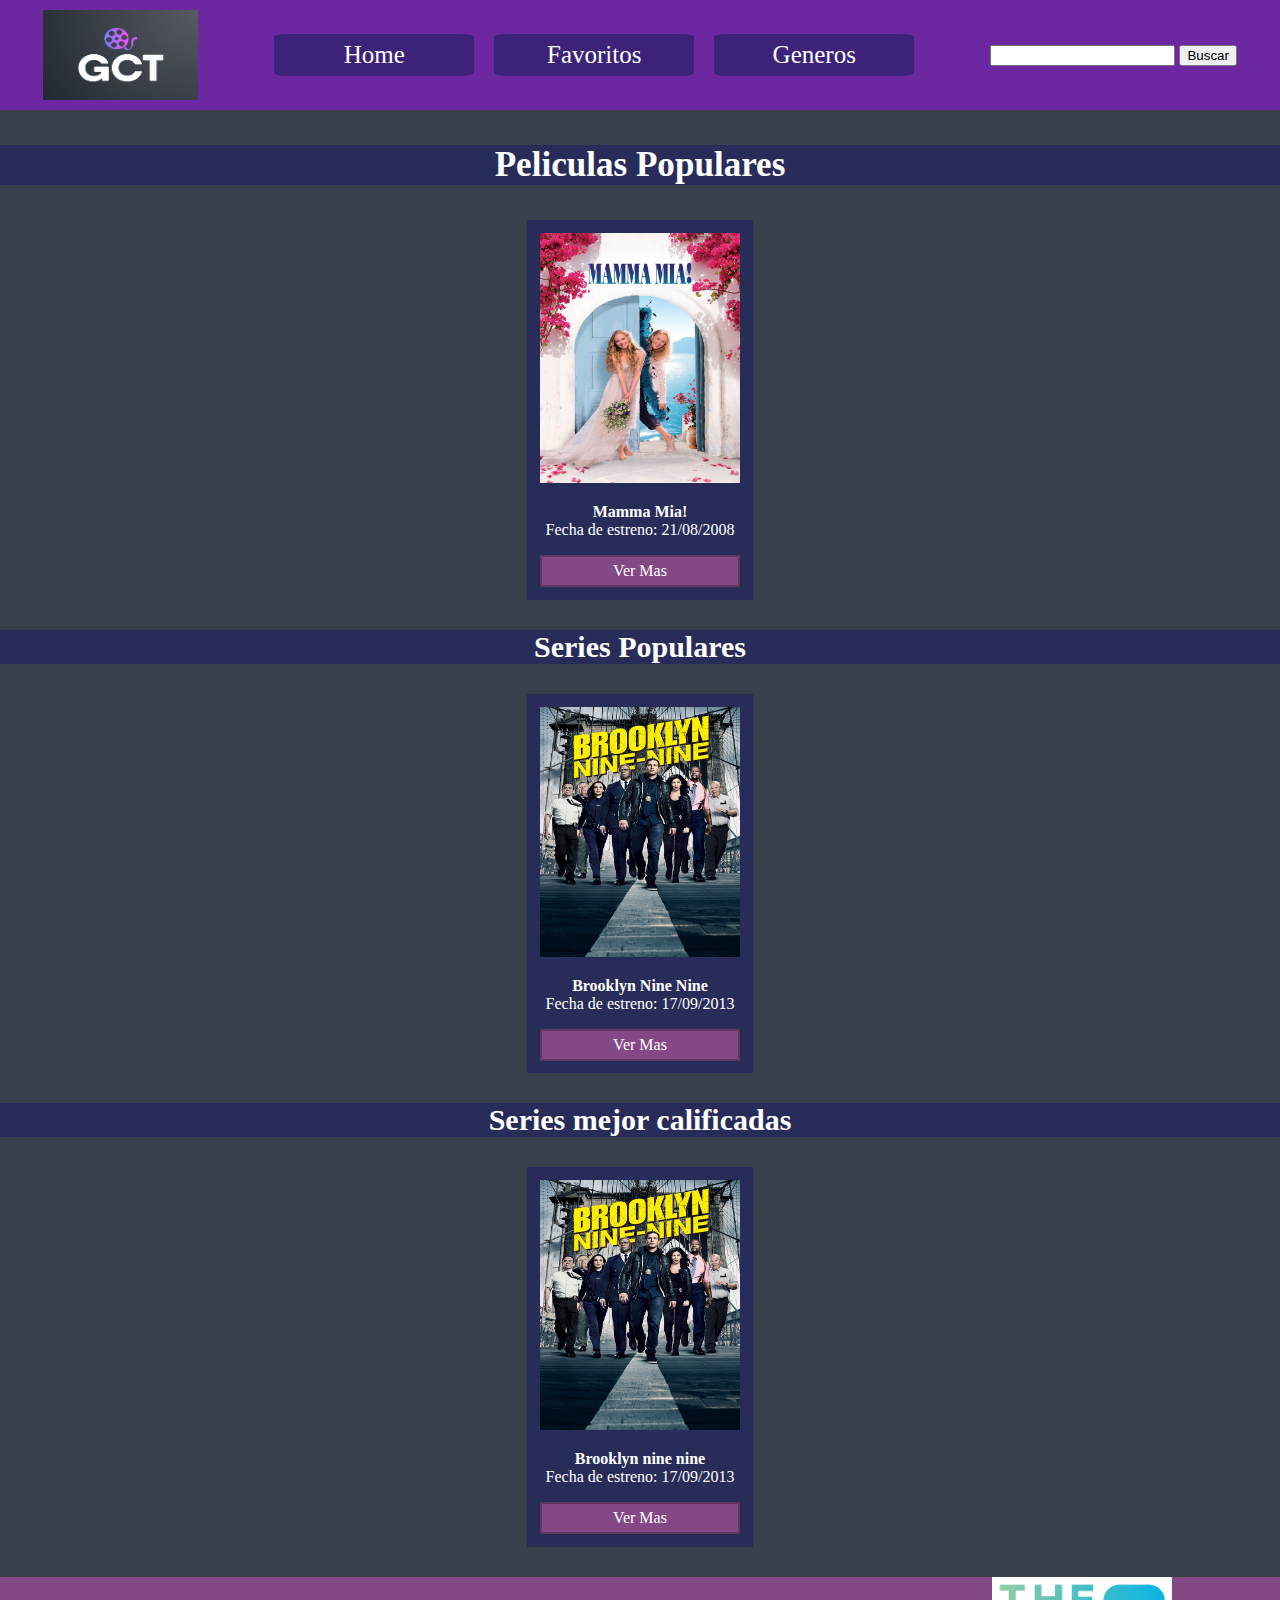
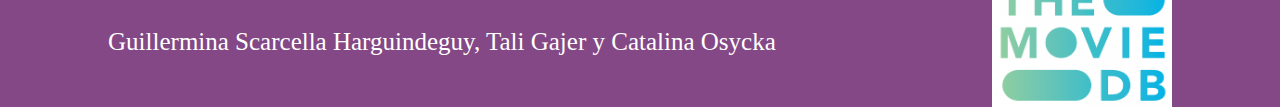
==== index.html @ 6f486628 "search results" ====
<!DOCTYPE html>
<html lang="en">

<head>
    <meta charset="UTF-8">
    <meta http-equiv="X-UA-Compatible" content="IE=edge">
    <meta name="viewport" content="width=device-width, initial-scale=1.0">
    <title>Home</title>
    <link rel="stylesheet" href="./css/style.css">

</head>

<body class="cuerpo">
    <header>
        <img src="./img/LOGO.png" alt="imagen del logo" class="logo">
        <!--imagen del logo-->

        <nav class="nav">
            <a href="./index.html" class="nav">Home</a> <!--ruta relativa-->
            <a href="./favorite.html" class="nav">Favoritos</a>
            <a href="./genres.html" class="nav">Generos</a>
        </nav>

        <form action="./search-results.html" method="get"> <!--formulario de busqueda, metodo de envio-->
            <input type="search" name="busquedacodigo">
            <button type="submit">Buscar </button>
        </form>
    </header>


    <main>


        <ul>
            <div class="listados">
                <h3>Peliculas Populares</h3>
            </div>
            <!-- 5 peliculas populares-->
            <section class="caja caja_peliculas">
                <article class="fondo">
                    <img src="./img/MammaMiacover copy.webp" width="200" height="250" alt="imagen Mamma Mia">
                    <p class="textoindex"> <b> Mamma Mia!</b> <br>
                        Fecha de estreno: 21/08/2008 </p>
                    <a href="./detail-movie.html" class="img">Ver Mas</a>
                </article>
            </section>


            <h3 class="listados">Series Populares</h3>
            <!-- 5 series populares-->
            <section class="caja caja_series">
                <article class="fondo">
                    <img src="./img/B99Cover copy.jpeg" width="200" height="250" alt="imagen b99">
                    <p class="textoindex"> <b>Brooklyn Nine Nine</b> <br>
                        Fecha de estreno: 17/09/2013</p>
                    <a href="./detail-serie.html" class="img">Ver Mas</a>
                </article>                
            </section>


            <h3 class="listados">Series mejor calificadas</h3>
            <section class="caja caja_mejorCalificadas">
                <article class="fondo">
                    <img src="./img/B99Cover copy.jpeg" width="200" height="250" alt="imagen b99">
                    <p class="textoindex"> <b>Brooklyn nine nine</b> <br>
                        Fecha de estreno: 17/09/2013</p>
                    <a href="./detail-serie.html" class="img">Ver Mas</a>
                </article>
            </section>

        </ul>

    </main>
    
    <footer>
        Guillermina Scarcella Harguindeguy, Tali Gajer y Catalina Osycka
        <img src="./img/logo TMDB.png" alt="imagen del logo" class="logo1">
    </footer>
    <script src="./js/index.js" type="text/javascript"></script>
</body>

</html>
---- css/style.css ----
* {
    box-sizing: border-box;
}

/* Estilo HEADER Y FOOTER */
header {
    display: flex;
    flex-wrap: wrap;
    flex-direction: row;
    justify-content: space-around;
    align-items: center;
    background-color: #6d28a1;
    background-size: cover;
    padding: 10px;
}

.logo{
    width: 155px;
    height: 90px;
}

.logo1{
    width: 180px;
    height: 130px;
}

a.nav {
    justify-content: space-around;
    color: white;
    font-size: 25px;
    background-color: #1e20619e;
    padding: 1%;
    width: 200px;
    border-radius: 7%;
    margin: 10px;
}

nav.nav {
    display: flex;
    justify-content: space-between;
    flex-wrap: wrap;
}



body {
    margin: 0px;
}


footer {
    display: flex;
    flex-wrap: wrap;
    flex-direction: row;
    justify-content: space-around;
    align-items: center;
    background-color: rgb(131, 72, 133);
    color: white;
    font-size: 25px;
    width: 100%;
    height: 160 px;

}


/* Estilo HOME (index) */
a {
    display: flex;
    text-decoration: none;
}

nav {
    display: flex;
    justify-content: space-between;
}

.listados {
    color: white;
    text-align: center;
    background-color: #1e20619e;
    background-size: 100%;
    font-size: 30px;

}

.caja {
    display: flex; /* defini al contenedor padre como un un contenedor flexible.*/
    flex-wrap: wrap; /*container respete los anchos de sus hijos.*/
    flex-direction: row; /*crear filas*/
    justify-content: space-evenly; /*alinear contenido sobre el main axis*/
    margin-bottom: 30px;
}

li {
    list-style-type: none;
}

.textoindex {
    color: white;
    text-align: center;
}

.cuerpo {
    background-color: #37404b;
}

a.img {
    /*boton ver mas*/
    background-color: rgb(131, 72, 133);
    border: solid 2px rgb(95 55 96);
    padding-top: 5px;
    padding-bottom: 5px;
    padding-right: 15px;
    padding-left: 15px;
    color: white;

    justify-content: space-around;
}

.fondo {
    background-color: #1e20619e;
    padding: 1%;
}

ul {
    padding: 0px;
}

/* Estilo DETALLE PELICULAS (detail-movie) */
.bodydetailmovie {
    background-image: url(../img/MammaMiacover\ copy.webp);
    background-repeat: no-repeat;
    background-size: cover;
    background-attachment: fixed;
    height: 100%;
    color: rgb(0, 0, 0);
}

.maindetailmovie {
    background-color: #37404b;
    width: 90vw;
    margin: auto;
    margin-top: 2%;
    margin-bottom: 2%;
    padding: 2%;
}

.section1detailmovie {
    display: flex;
    flex-wrap: wrap;
    flex-direction: row;
    justify-content: space-between;
    align-items: stretch;
}

.movieposterdetailmovie {
    width: 35%;
    height: initial;
}

.articlesection1detailmovie {
    background-color: rgba(255, 255, 255, 0.56);
    padding: 2%;
    text-align: center;
    width: 50vw;
    border-radius: 5%;
    border: dotted 5px #37404b;
    font-size: 24px;
}

.titledetailmovie {
    font-size: 70px;
    margin: 2%;
    margin-bottom: 60px;
}

.psection1detailmovie {
    margin-top: 0%;
    margin-bottom: 65px;
}

.h4section1detailmovie {
    margin-bottom: 2%;
}

.section2detailmovie {
    background-color: rgba(255, 255, 255, 0.56);
    padding: 1% 5% 2% 5%;
    text-align: center;
    margin: 2%;
    margin-left: 0;
    margin-right: 0;
    font-size: 18px;
}

.section3detailmovie {
    display: flex;
    flex-wrap: wrap;
    flex-direction: row;
    justify-content: space-around;
    align-items: stretch;
}

.articlesection3detailmovie {
    width: 20%;
    background-color: rgba(255, 255, 255, 0.56);
    border-radius: 10%;
    text-align: center;
    padding-top: 4%;
}

.h4section3detailmovie {
    font-size: larger;
}

.listsdetailmovie {
    padding-left: 0%;
}

.itemlista1detailmovie {
    list-style-type: none;
    width: 70%;
    height: 50px;
    text-align: center;
    background-color: rgb(131, 72, 133);
    border: solid 2px rgb(95 55 96);
    padding: 12px;
    margin: 5% 15%;
    border-radius: 20%;
}

.actoresdetailmovie {
    list-style-type: none;
    margin: 5%;
}

.linknavdetailmovie {
    text-decoration: none;
    color: white;
    font-weight: bolder;
    display: flex;
    justify-content: center;
}


.trailerdetailmovie {
    width: 50%;
}

.articlebuttondetailmovie {
    display: flex;
    justify-content: center;
    margin-top: 28px;
}

.buttondetailmovie {
    background-color: rgb(131, 72, 133);
    border: solid 2px rgba(255, 255, 255, 0.56);
    color: white;
    padding: 12px 24px;
}


/* Estilo DETALLE SERIES (detail-serie) */

.bodydetailserie {
    background-image: url(../img/B99Cover\ copy.jpeg);
    background-repeat: no-repeat;
    background-size: cover;
    background-attachment: fixed;
    height: 100%;
    color: rgb(0, 0, 0);
}


/* Estilo FAVORITOS (favorite) */




/* Estilo GENEROS (genres) */
.titulogeneros {
    text-align: center;
    /*define la alineacion del texto*/
    margin-top: 20px;
    text-decoration: none;
    font-size: xx-large;
    padding: 10px;
    background: #6d28a1;
    color: white;
}

.lista-generos,
.lista-generos-series {
    display: flex;
    /*Definir al contenedor padre como contenedor flexible*/
    justify-content: space-around;
    /*main axis*/
    align-items: center;
   /*cross axis*/
    flex-direction: column;
    padding: 25px;


}

.genero-terror,
.genero-romance,
.genero-accion,
.genero-musical,
.genero-comedia,
.genero-fantasia,
.genero-drama {  /*#ID*/
    padding-right: 30px;
    font-size: 30px;
    background: rgb(131, 72, 133);
    border: solid 2px rgb(95 55 96); /*estilo de linea*/
    text-align: center;
    margin: 10px 0px;
    padding: 10px;
    color: rgb(240, 240, 232);
    border-radius: 10%; /*las puntas redondas*/
}

.body-generos {
    background: #37404b;
    background-repeat: no-repeat;
    background-size: cover;
    margin: 0px;
}

.linkgenerosseries {
    text-decoration: none;
    color: white;
}

.titulopeliculas,
.tituloseries {
    text-align: center;
    background: #1e20619e;
    color: white;
    padding: 5px;
}

.articleseries {
    padding: 0px;
    /*para que no haya espacio en los costados*/
}

.articlepeliculas {
    padding: 0px;
}

.genero-drama,
.genero-fantasia,
.genero-accion,
.genero-drama {
    color: white;
    text-align: center;
}

/*si un elemento no tiene declarado width, se le da el 100% de su padre contenedor */

/* Estilo DETALLE DEL GENERO (detail-genres) */

.bodydetail {
    background-color: #37404b;
}

.tituloterror {
    text-align: center;
    margin: 20px;
    text-decoration: none;
    font-size: xx-large;
    padding: 10px;
    color: white;
    background: rgba(110, 93, 151, 0.824);
}

/* Estilo RESULTADO DE BUSQUEDA (search-results) */

.listados-ocultado {
    display: none;
    /*oculta un elemento en la vista, no lo elimina de la estructura del HTML. Es un efecto visual.*/
}

/* RESPONSIVE*/

@media (max-width: 768px){

    header {
        flex-direction: column;
        padding: 10px 0;

    }

    .fondo{
        margin: 10px;
    }

    .peli-genero{
        margin: 15px;
    }

    .section1detailmovie {
        display: flex;
        flex-wrap: wrap;
        flex-direction: column;
        justify-content: space-between;
        align-items: stretch;
    }

    .movieposterdetailmovie {
        width: 100%;
        height: initial;
    }

    .articlesection1detailmovie {
        width: 100%;
        margin-top: 15px;
        margin-bottom: 0px;
    }

    .section2detailmovie{
        margin-top: 15px;
        margin-bottom: 0px;
    }

    .section3detailmovie {
        display: flex;
        flex-wrap: wrap;
        flex-direction: column;
        justify-content: space-around;
        align-items: stretch;
    }

    .articlesection3detailmovie {
        width: 100%;
        margin-bottom: 0px;
        margin-top: 15px;
    }

    .trailerdetailmovie {
        width: 100%;
    }

    footer {
        
        height: auto;
        text-align: center;
    }

}

@media(max-width: 420px) {

    
    header {
        flex-direction: column;
        padding: 10px 0;

    }

    nav.nav {
        flex-direction: column;
    }

    .caja {
        flex-direction: column;
        justify-content: center;
        align-items: center;
        padding: 10px;
    }

    .fondo {
        padding: 2%;
        margin-bottom: 15px;
    }

    footer {
        
        height: auto;
        text-align: center;
    }


    .section1detailmovie {
        display: flex;
        flex-wrap: wrap;
        flex-direction: column;
        justify-content: space-between;
        align-items: stretch;
    }

    .movieposterdetailmovie {
        width: 100%;
        height: initial;
    }

    .articlesection1detailmovie {
        width: 100%;
        margin-top: 15px;
        margin-bottom: 0px;
    }

    .section2detailmovie{
        margin-top: 15px;
        margin-bottom: 0px;
    }

    .section3detailmovie {
        display: flex;
        flex-wrap: wrap;
        flex-direction: column;
        justify-content: space-around;
        align-items: stretch;
    }

    .articlesection3detailmovie {
        width: 100%;
        margin-bottom: 0px;
        margin-top: 15px;
    }

    .trailerdetailmovie {
        width: 100%;
    }
    
    .articlebuttondetailmovie{
        margin-bottom: 20px;
    }

    .peli-genero{
        margin-bottom: 45px;
    }

}
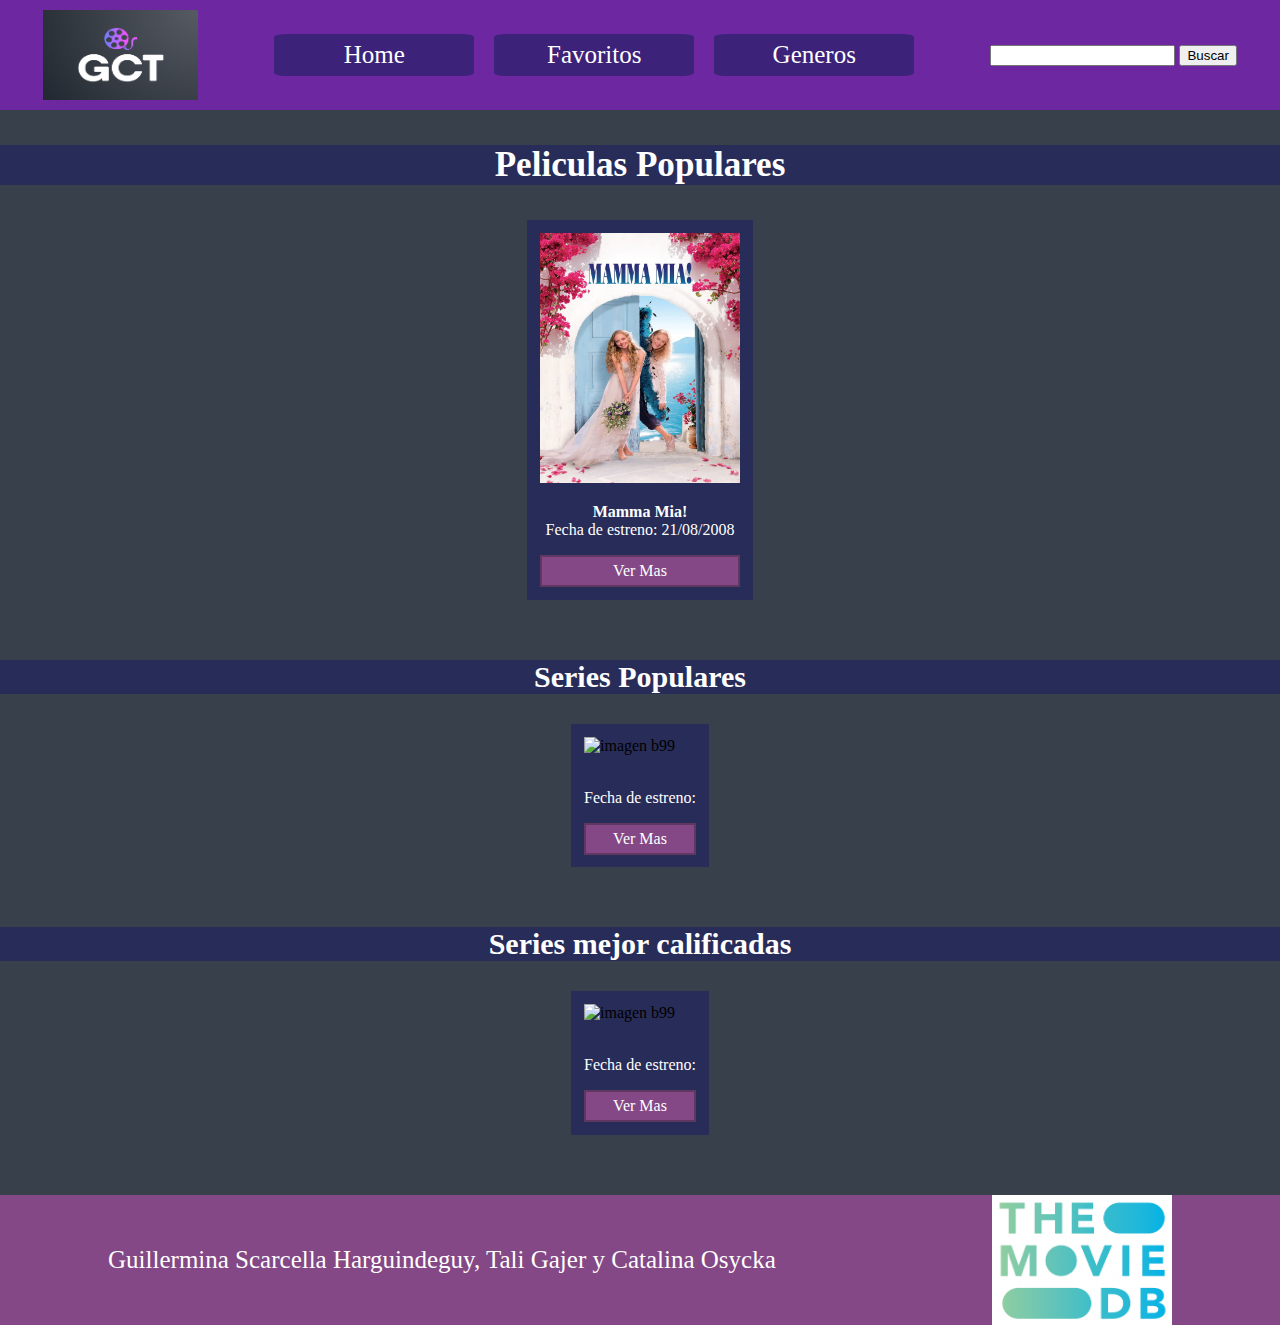
==== commit 6ec4b9f5: "termino search results" ====
--- a/index.html
+++ b/index.html
@@ -21,8 +21,8 @@
             <a href="./genres.html" class="nav">Generos</a>
         </nav>
 
-        <form action="./search-results.html" method="get"> <!--formulario de busqueda, metodo de envio-->
-            <input type="search" name="busquedacodigo">
+        <form  class="formulario" action="./search-results.html" method="get"> <!--formulario de busqueda, metodo de envio-->
+            <input type="search" name="busquedacodigo" value="">
             <button type="submit">Buscar </button>
         </form>
     </header>
@@ -50,9 +50,9 @@
             <!-- 5 series populares-->
             <section class="caja caja_series">
                 <article class="fondo">
-                    <img src="./img/B99Cover copy.jpeg" width="200" height="250" alt="imagen b99">
-                    <p class="textoindex"> <b>Brooklyn Nine Nine</b> <br>
-                        Fecha de estreno: 17/09/2013</p>
+                    <img src="" width="200" height="250" alt="imagen b99">
+                    <p class="textoindex"> <b></b> <br>
+                        Fecha de estreno: </p>
                     <a href="./detail-serie.html" class="img">Ver Mas</a>
                 </article>                
             </section>
@@ -61,9 +61,9 @@
             <h3 class="listados">Series mejor calificadas</h3>
             <section class="caja caja_mejorCalificadas">
                 <article class="fondo">
-                    <img src="./img/B99Cover copy.jpeg" width="200" height="250" alt="imagen b99">
-                    <p class="textoindex"> <b>Brooklyn nine nine</b> <br>
-                        Fecha de estreno: 17/09/2013</p>
+                    <img src="" width="200" height="250" alt="imagen b99">
+                    <p class="textoindex"> <b></b> <br>
+                        Fecha de estreno: </p>
                     <a href="./detail-serie.html" class="img">Ver Mas</a>
                 </article>
             </section>
--- a/css/style.css
+++ b/css/style.css
@@ -120,6 +120,9 @@
 .fondo {
     background-color: #1e20619e;
     padding: 1%;
+    align-items: center;
+    max-width: 260px;
+    margin-bottom: 30px;
 }
 
 ul {
@@ -128,7 +131,7 @@
 
 /* Estilo DETALLE PELICULAS (detail-movie) */
 .bodydetailmovie {
-    background-image: url(../img/MammaMiacover\ copy.webp);
+    background-color: #1e2061;
     background-repeat: no-repeat;
     background-size: cover;
     background-attachment: fixed;
@@ -264,7 +267,7 @@
 /* Estilo DETALLE SERIES (detail-serie) */
 
 .bodydetailserie {
-    background-image: url(../img/B99Cover\ copy.jpeg);
+    background-color: #1e2061;
     background-repeat: no-repeat;
     background-size: cover;
     background-attachment: fixed;
@@ -298,7 +301,7 @@
     /*main axis*/
     align-items: center;
    /*cross axis*/
-    flex-direction: column;
+    flex-direction: row;
     padding: 25px;
 
 
@@ -383,6 +386,10 @@
     display: none;
     /*oculta un elemento en la vista, no lo elimina de la estructura del HTML. Es un efecto visual.*/
 }
+.animacionDeCarga {
+    display: flex;
+    justify-content: center;
+}
 
 /* RESPONSIVE*/
 
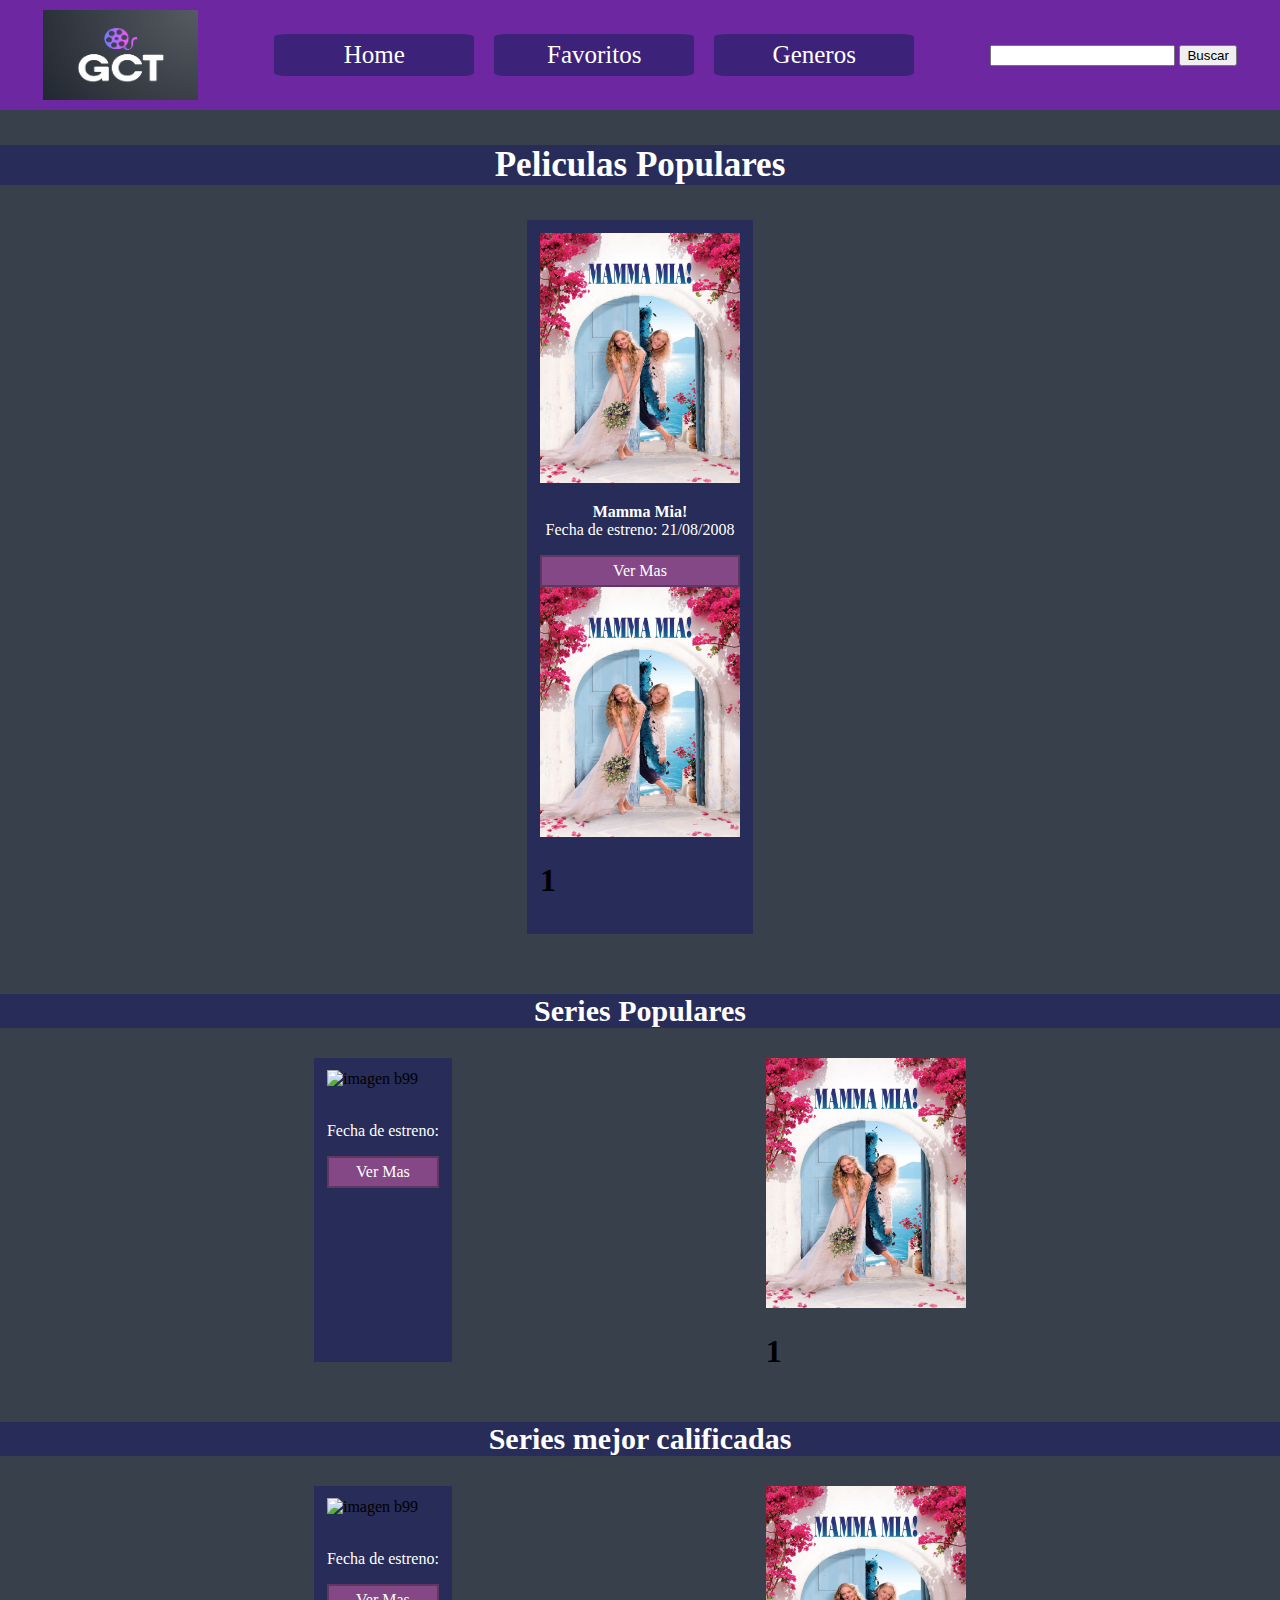
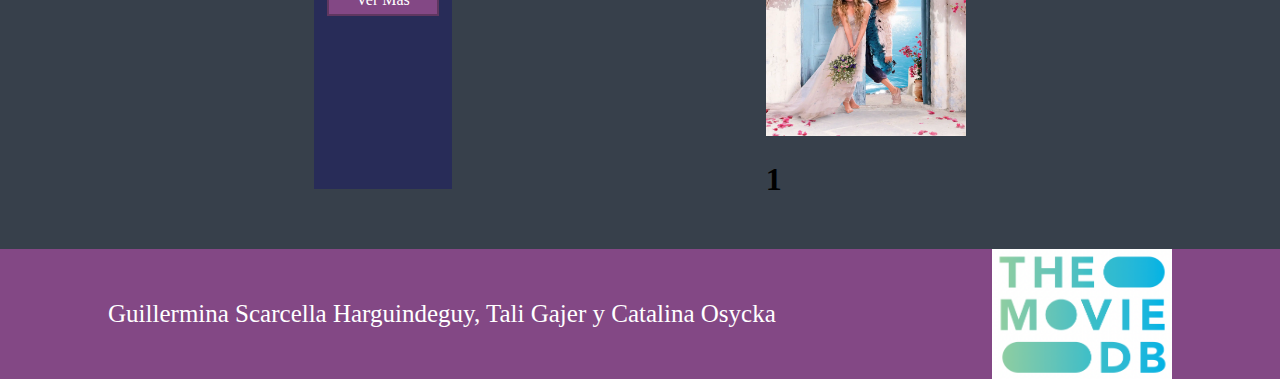
==== commit 18870293: "Carrusel index" ====
--- a/index.html
+++ b/index.html
@@ -42,6 +42,19 @@
                     <p class="textoindex"> <b> Mamma Mia!</b> <br>
                         Fecha de estreno: 21/08/2008 </p>
                     <a href="./detail-movie.html" class="img">Ver Mas</a>
+                    <div class="uk-position-relative uk-visible-toggle uk-light" tabindex="-1" uk-slider>
+
+                        <ul class="uk-slider-items uk-child-width-1-2 uk-child-width-1-3@s uk-child-width-1-4@m">
+                            <li>
+                            <img src="./img/MammaMiacover copy.webp" width="200" height="250" alt="">
+                            <div class="uk-position-center uk-panel"><h1>1</h1></div>
+                            </li>
+                        </ul>
+            
+                        <a class="uk-position-center-left uk-position-small uk-hidden-hover" href="#" uk-slidenav-previous uk-slider-item="previous"></a>
+                        <a class="uk-position-center-right uk-position-small uk-hidden-hover" href="#" uk-slidenav-next uk-slider-item="next"></a>
+                
+                    </div>
                 </article>
             </section>
 
@@ -55,6 +68,19 @@
                         Fecha de estreno: </p>
                     <a href="./detail-serie.html" class="img">Ver Mas</a>
                 </article>                
+                <div class="uk-position-relative uk-visible-toggle uk-light" tabindex="-1" uk-slider>
+
+                    <ul class="uk-slider-items uk-child-width-1-2 uk-child-width-1-3@s uk-child-width-1-4@m">
+                        <li>
+                        <img src="./img/MammaMiacover copy.webp" width="200" height="250" alt="">
+                        <div class="uk-position-center uk-panel"><h1>1</h1></div>
+                        </li>
+                    </ul>
+        
+                    <a class="uk-position-center-left uk-position-small uk-hidden-hover" href="#" uk-slidenav-previous uk-slider-item="previous"></a>
+                    <a class="uk-position-center-right uk-position-small uk-hidden-hover" href="#" uk-slidenav-next uk-slider-item="next"></a>
+            
+                </div>
             </section>
 
 
@@ -66,6 +92,19 @@
                         Fecha de estreno: </p>
                     <a href="./detail-serie.html" class="img">Ver Mas</a>
                 </article>
+                <div class="uk-position-relative uk-visible-toggle uk-light" tabindex="-1" uk-slider>
+
+                    <ul class="uk-slider-items uk-child-width-1-2 uk-child-width-1-3@s uk-child-width-1-4@m">
+                        <li>
+                        <img src="./img/MammaMiacover copy.webp" width="200" height="250" alt="">
+                        <div class="uk-position-center uk-panel"><h1>1</h1></div>
+                        </li>
+                    </ul>
+        
+                    <a class="uk-position-center-left uk-position-small uk-hidden-hover" href="#" uk-slidenav-previous uk-slider-item="previous"></a>
+                    <a class="uk-position-center-right uk-position-small uk-hidden-hover" href="#" uk-slidenav-next uk-slider-item="next"></a>
+            
+                </div>
             </section>
 
         </ul>
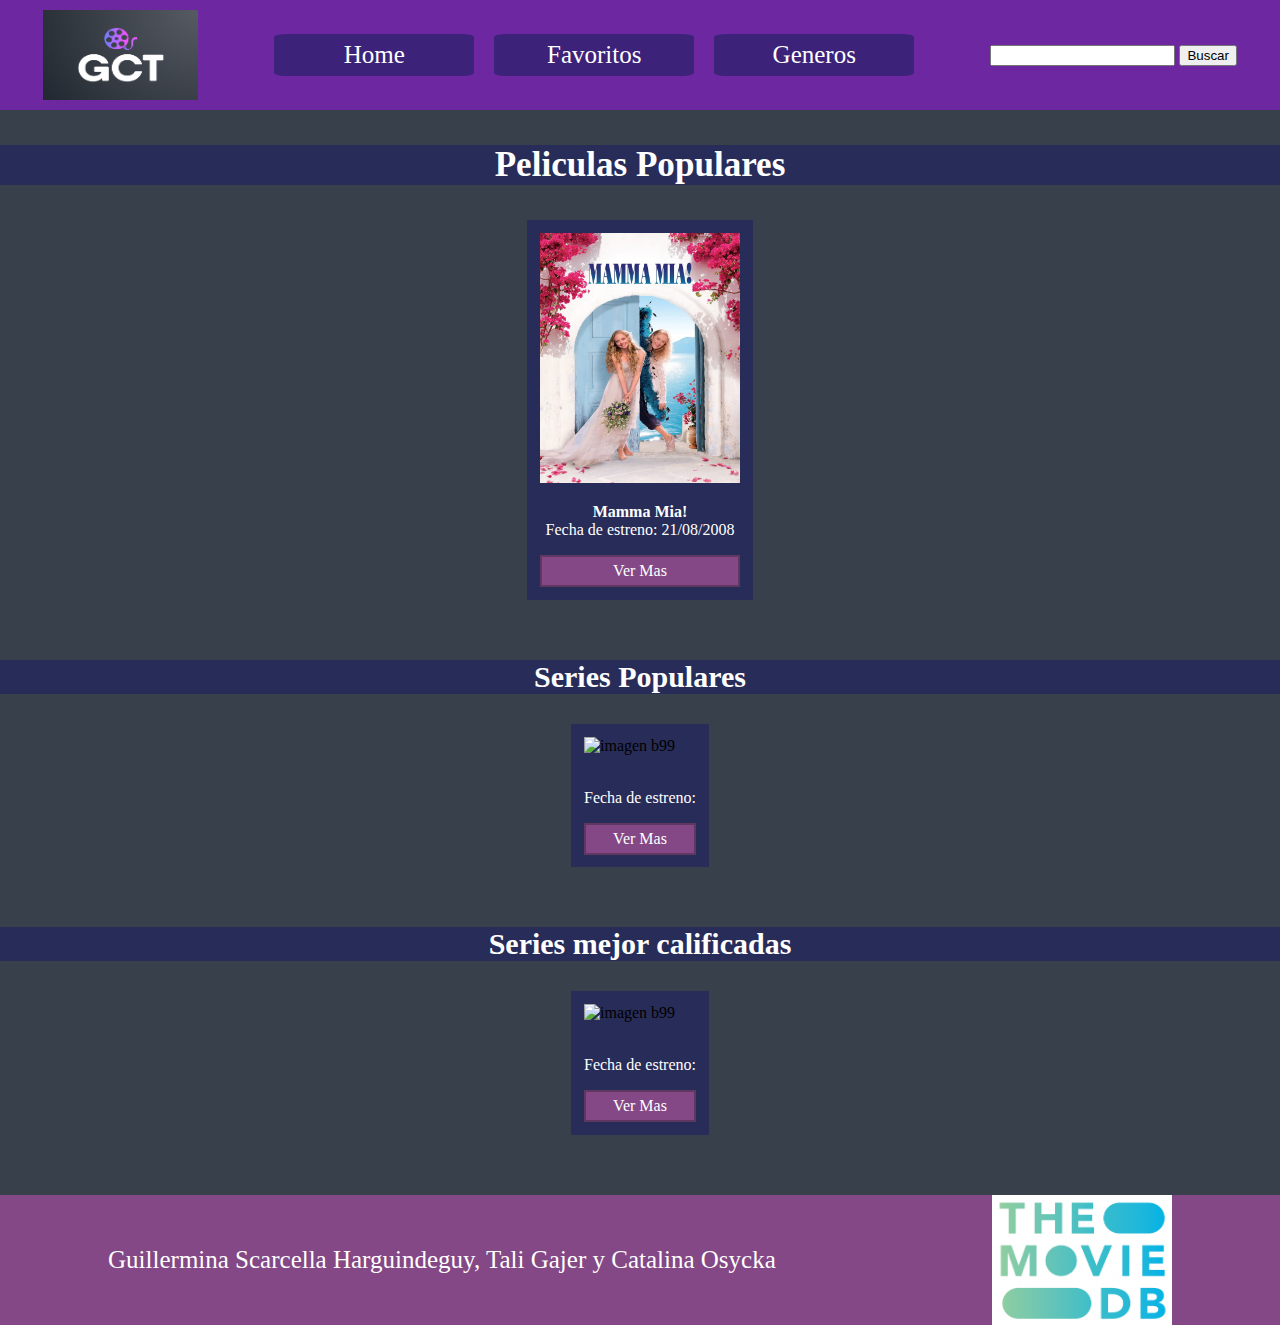
==== commit 203d3332: "saque carrusel" ====
--- a/index.html
+++ b/index.html
@@ -7,6 +7,9 @@
     <meta name="viewport" content="width=device-width, initial-scale=1.0">
     <title>Home</title>
     <link rel="stylesheet" href="./css/style.css">
+
+    <!-- <script src="js/uikit.min.js"></script>
+    <script src="js/uikit-icons.min.js"></script>        -->
 
 </head>
 
@@ -42,19 +45,6 @@
                     <p class="textoindex"> <b> Mamma Mia!</b> <br>
                         Fecha de estreno: 21/08/2008 </p>
                     <a href="./detail-movie.html" class="img">Ver Mas</a>
-                    <div class="uk-position-relative uk-visible-toggle uk-light" tabindex="-1" uk-slider>
-
-                        <ul class="uk-slider-items uk-child-width-1-2 uk-child-width-1-3@s uk-child-width-1-4@m">
-                            <li>
-                            <img src="./img/MammaMiacover copy.webp" width="200" height="250" alt="">
-                            <div class="uk-position-center uk-panel"><h1>1</h1></div>
-                            </li>
-                        </ul>
-            
-                        <a class="uk-position-center-left uk-position-small uk-hidden-hover" href="#" uk-slidenav-previous uk-slider-item="previous"></a>
-                        <a class="uk-position-center-right uk-position-small uk-hidden-hover" href="#" uk-slidenav-next uk-slider-item="next"></a>
-                
-                    </div>
                 </article>
             </section>
 
@@ -68,19 +58,6 @@
                         Fecha de estreno: </p>
                     <a href="./detail-serie.html" class="img">Ver Mas</a>
                 </article>                
-                <div class="uk-position-relative uk-visible-toggle uk-light" tabindex="-1" uk-slider>
-
-                    <ul class="uk-slider-items uk-child-width-1-2 uk-child-width-1-3@s uk-child-width-1-4@m">
-                        <li>
-                        <img src="./img/MammaMiacover copy.webp" width="200" height="250" alt="">
-                        <div class="uk-position-center uk-panel"><h1>1</h1></div>
-                        </li>
-                    </ul>
-        
-                    <a class="uk-position-center-left uk-position-small uk-hidden-hover" href="#" uk-slidenav-previous uk-slider-item="previous"></a>
-                    <a class="uk-position-center-right uk-position-small uk-hidden-hover" href="#" uk-slidenav-next uk-slider-item="next"></a>
-            
-                </div>
             </section>
 
 
@@ -92,19 +69,6 @@
                         Fecha de estreno: </p>
                     <a href="./detail-serie.html" class="img">Ver Mas</a>
                 </article>
-                <div class="uk-position-relative uk-visible-toggle uk-light" tabindex="-1" uk-slider>
-
-                    <ul class="uk-slider-items uk-child-width-1-2 uk-child-width-1-3@s uk-child-width-1-4@m">
-                        <li>
-                        <img src="./img/MammaMiacover copy.webp" width="200" height="250" alt="">
-                        <div class="uk-position-center uk-panel"><h1>1</h1></div>
-                        </li>
-                    </ul>
-        
-                    <a class="uk-position-center-left uk-position-small uk-hidden-hover" href="#" uk-slidenav-previous uk-slider-item="previous"></a>
-                    <a class="uk-position-center-right uk-position-small uk-hidden-hover" href="#" uk-slidenav-next uk-slider-item="next"></a>
-            
-                </div>
             </section>
 
         </ul>
--- a/css/style.css
+++ b/css/style.css
@@ -81,6 +81,10 @@
     background-size: 100%;
     font-size: 30px;
 
+}
+
+.titlefavoritos{
+    font-size: 40px;
 }
 
 .caja {
@@ -121,7 +125,7 @@
     background-color: #1e20619e;
     padding: 1%;
     align-items: center;
-    max-width: 260px;
+    max-width: 228px;
     margin-bottom: 30px;
 }
 
@@ -205,15 +209,19 @@
 }
 
 .articlesection3detailmovie {
-    width: 20%;
+    width: 30%;
     background-color: rgba(255, 255, 255, 0.56);
     border-radius: 10%;
     text-align: center;
-    padding-top: 4%;
+    padding-top: 2%;
+}
+
+.artproveedores{
+    padding-top: 0%;
 }
 
 .h4section3detailmovie {
-    font-size: larger;
+    font-size: x-large;
 }
 
 .listsdetailmovie {
@@ -223,11 +231,11 @@
 .itemlista1detailmovie {
     list-style-type: none;
     width: 70%;
-    height: 50px;
+    height: 55px;
     text-align: center;
     background-color: rgb(131, 72, 133);
     border: solid 2px rgb(95 55 96);
-    padding: 12px;
+    padding: 16px;
     margin: 5% 15%;
     border-radius: 20%;
 }
@@ -261,6 +269,15 @@
     border: solid 2px rgba(255, 255, 255, 0.56);
     color: white;
     padding: 12px 24px;
+    margin-left: 2%;
+    margin-right: 2%;
+    max-width: 170px;
+}
+
+.imgprov{
+    width: 100px;
+    height: 100px;
+    border-radius: 10%;
 }
 
 
@@ -278,7 +295,12 @@
 
 /* Estilo FAVORITOS (favorite) */
 
-
+.pnohayfav{
+    display: flex;
+    justify-content: center;
+    color: white;
+    font-size: larger;
+}
 
 
 /* Estilo GENEROS (genres) */
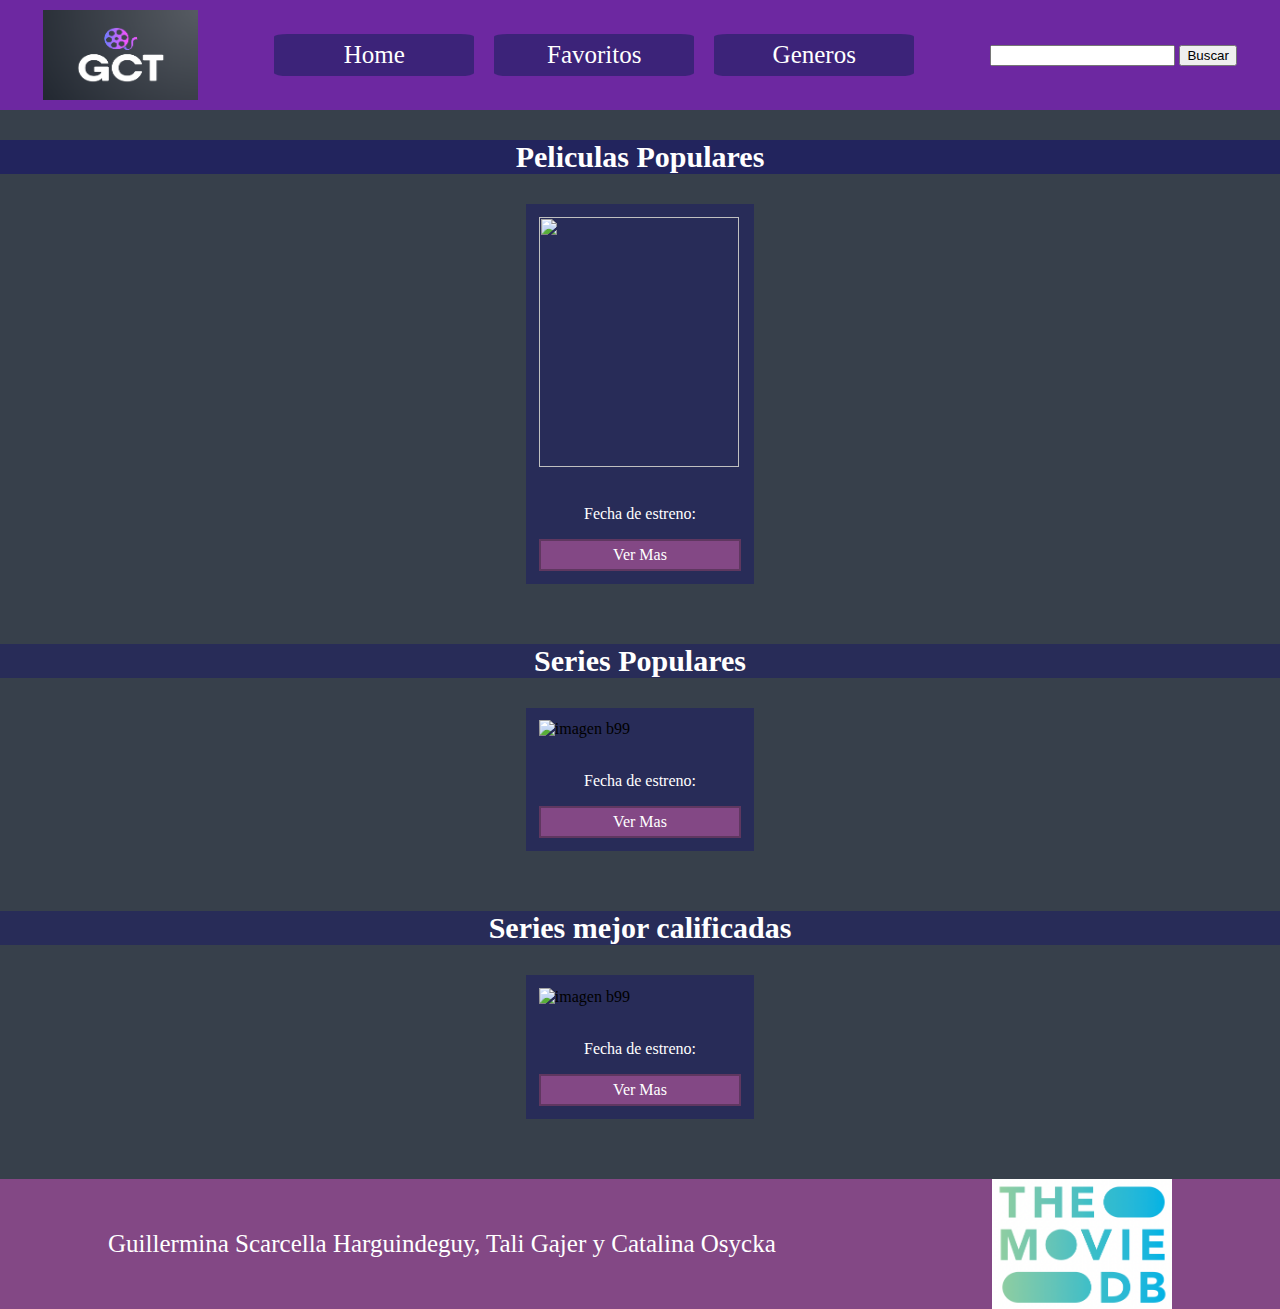
==== commit 24e21658: "agregue animaciones a generos" ====
--- a/index.html
+++ b/index.html
@@ -8,14 +8,11 @@
     <title>Home</title>
     <link rel="stylesheet" href="./css/style.css">
 
-    <!-- <script src="js/uikit.min.js"></script>
-    <script src="js/uikit-icons.min.js"></script>        -->
-
 </head>
 
 <body class="cuerpo">
     <header>
-        <img src="./img/LOGO.png" alt="imagen del logo" class="logo">
+        <img src="./img/LOGO.png" alt="imagen del logo" class="logo ">
         <!--imagen del logo-->
 
         <nav class="nav">
@@ -36,14 +33,14 @@
 
         <ul>
             <div class="listados">
-                <h3>Peliculas Populares</h3>
+                <h3 class="listados">Peliculas Populares</h3>
             </div>
             <!-- 5 peliculas populares-->
             <section class="caja caja_peliculas">
                 <article class="fondo">
-                    <img src="./img/MammaMiacover copy.webp" width="200" height="250" alt="imagen Mamma Mia">
-                    <p class="textoindex"> <b> Mamma Mia!</b> <br>
-                        Fecha de estreno: 21/08/2008 </p>
+                    <img src="" width="200" height="250" alt="">
+                    <p class="textoindex"> <b> </b> <br>
+                        Fecha de estreno:  </p>
                     <a href="./detail-movie.html" class="img">Ver Mas</a>
                 </article>
             </section>
--- a/css/style.css
+++ b/css/style.css
@@ -88,10 +88,10 @@
 }
 
 .caja {
-    display: flex; /* defini al contenedor padre como un un contenedor flexible.*/
-    flex-wrap: wrap; /*container respete los anchos de sus hijos.*/
-    flex-direction: row; /*crear filas*/
-    justify-content: space-evenly; /*alinear contenido sobre el main axis*/
+    display: flex; 
+    flex-wrap: wrap; 
+    flex-direction: row; 
+    justify-content: space-evenly; 
     margin-bottom: 30px;
 }
 
@@ -125,8 +125,12 @@
     background-color: #1e20619e;
     padding: 1%;
     align-items: center;
-    max-width: 228px;
+    width: 228px;
     margin-bottom: 30px;
+}
+
+.fondoreco{
+    padding: 2%;
 }
 
 ul {
@@ -384,6 +388,10 @@
     text-align: center;
 }
 
+.reco{
+    display: none;
+}
+
 /*si un elemento no tiene declarado width, se le da el 100% de su padre contenedor */
 
 /* Estilo DETALLE DEL GENERO (detail-genres) */
@@ -425,6 +433,11 @@
 
     .fondo{
         margin: 10px;
+        width: 216px;
+    }
+
+    .fondoreco{
+        padding: 1%;
     }
 
     .peli-genero{
@@ -479,6 +492,17 @@
         text-align: center;
     }
 
+    .body-generos{
+        width: 99%;
+    }
+
+    .lista-generos{
+        flex-direction: column;
+    }
+
+    .bodydetail{
+        width: 100%;
+    }
 }
 
 @media(max-width: 420px) {
@@ -504,6 +528,11 @@
     .fondo {
         padding: 2%;
         margin-bottom: 15px;
+        width: 216px;
+    }
+
+    .fondoreco{
+        padding: 3%;
     }
 
     footer {
@@ -563,4 +592,13 @@
         margin-bottom: 45px;
     }
 
+    .reco{
+        display: flex;
+        flex-direction: column;
+    }
+
+    .lista-generos{
+        width: 100%;
+    }
+
 }